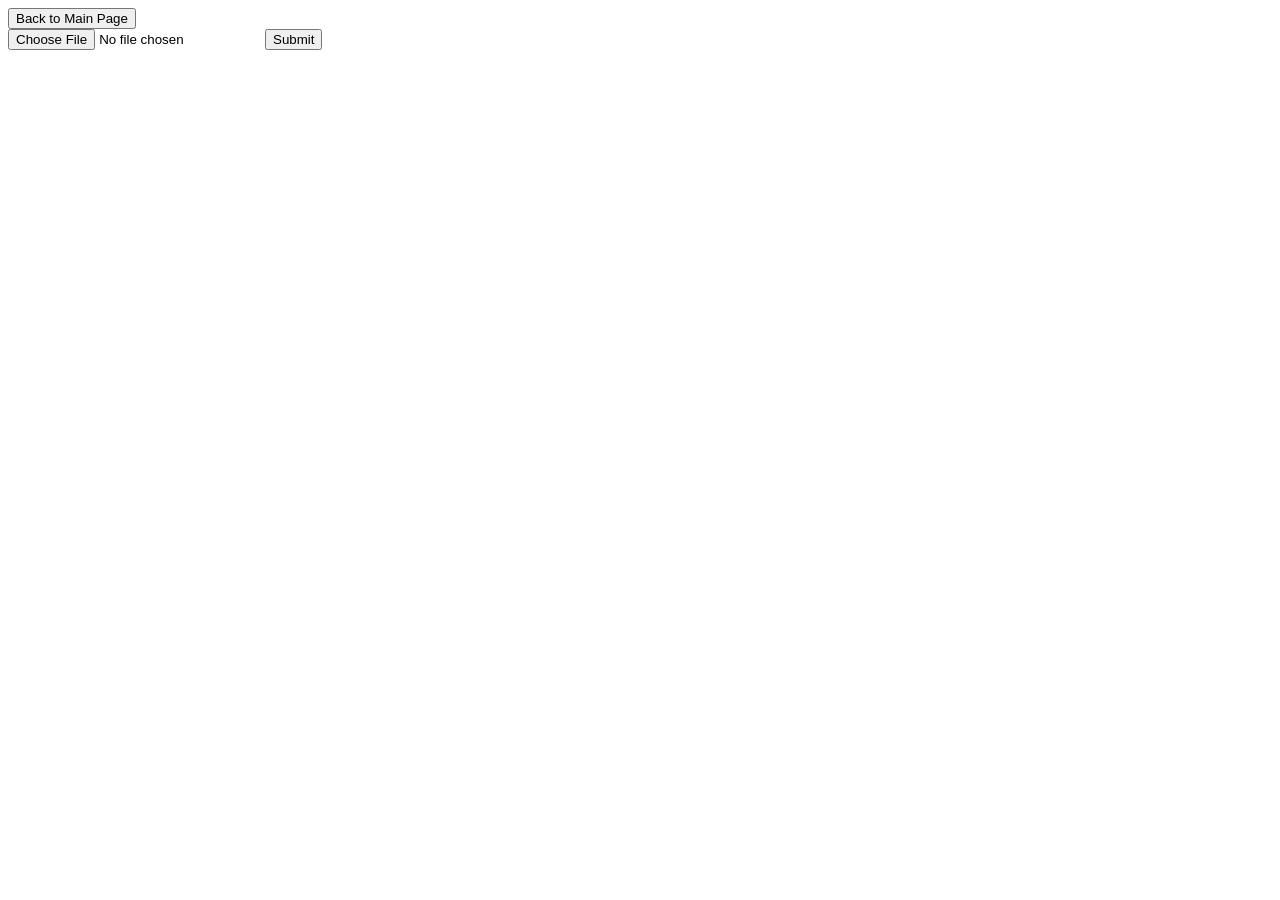
==== src/main/resources/static/csvupload.html @ 4ccd8f62 "Add page for CSV upload with navigation between two pages" ====
<!DOCTYPE html>
<html lang="en">
<head>
    <meta charset="UTF-8">
    <title>Upload CSV here</title>
    <script src="index.js"></script>
</head>
<body>
    <div id = "button">
        <button onclick="goToMainPage()">Back to Main Page</button>
    </div>

    <form action="/action_page.php">
        <input type="file" id="fileToLoad" name="filename">
        <input type="submit" onclick="loadCSV()">
    </form>

</body>
</html>
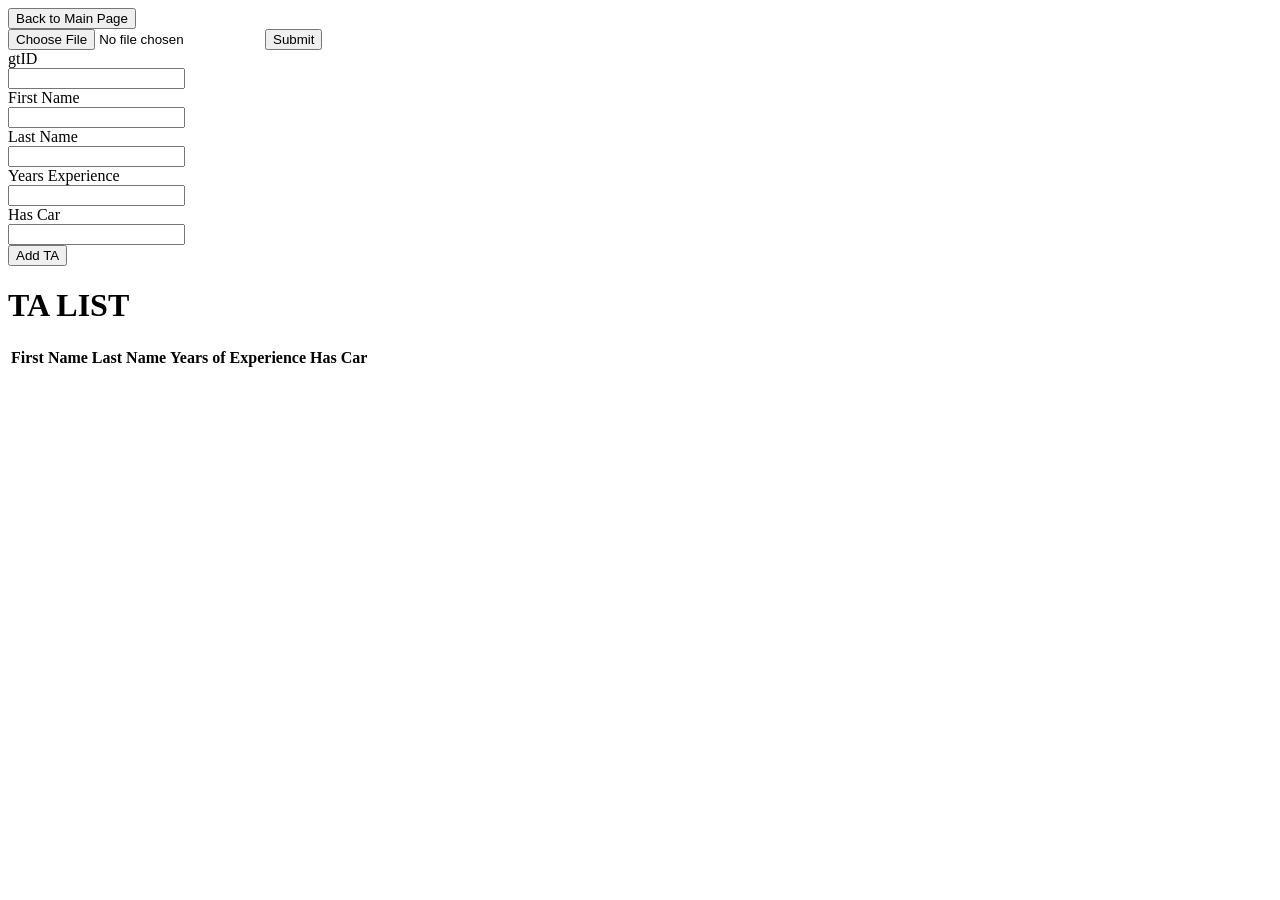
==== commit e1fc1d13: "Add page for CSV upload with navigation between two pages" ====
--- a/src/main/resources/static/csvupload.html
+++ b/src/main/resources/static/csvupload.html
@@ -14,6 +14,37 @@
         <input type="file" id="fileToLoad" name="filename">
         <input type="submit" onclick="loadCSV()">
     </form>
+</body>
 
-</body>
+<div>
+    <form id="newrequest" action="/new" method="post">
+        <label for="gtid">gtID</label><br>
+        <input type="text" id="gtid"><br>
+        <label for="firstName">First Name</label><br>
+        <input type="text" id="firstName"><br>
+        <label for="lastName">Last Name</label><br>
+        <input type="text" id="lastName"><br>
+        <label for="yearsExperience">Years Experience</label><br>
+        <input type="text" id="yearsExperience"><br>
+        <label for="hasCar">Has Car</label><br>
+        <input type="text" id="hasCar"><br>
+    </form>
+    <button onclick="postRequest()">Add TA</button>
+</div>
+
+<div style="display:table;">
+    <h1 class="display-3">TA LIST</h1>
+    <table class="table table-dark table-striped" id="tatable2">
+        <thead>
+        <tr>
+            <th scope="col">First Name</th>
+            <th scope="col">Last Name</th>
+            <th scope="col">Years of Experience</th>
+            <th scope="col">Has Car</th>
+        </tr>
+        </thead>
+        <tbody id="table-body">
+        </tbody>
+    </table>
+</div>
 </html>
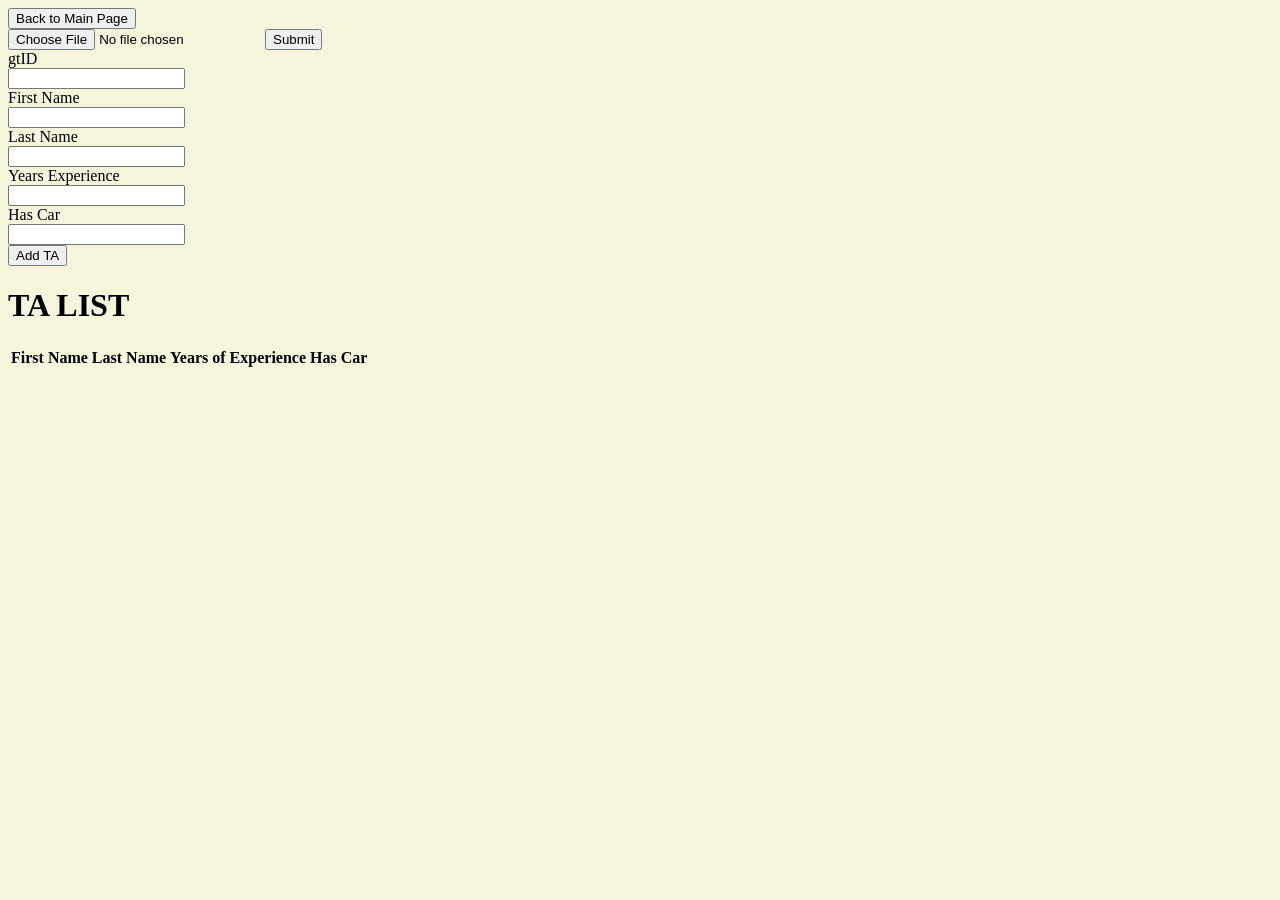
==== commit c3e7a3d3: "Added Style files Added style.css files to the HTML and changed the background color" ====
--- a/src/main/resources/static/csvupload.html
+++ b/src/main/resources/static/csvupload.html
@@ -1,50 +1,50 @@
 <!DOCTYPE html>
 <html lang="en">
-<head>
-    <meta charset="UTF-8">
+  <head>
+    <meta charset="UTF-8" />
     <title>Upload CSV here</title>
+    <link rel="stylesheet" href="./CSS/csvstyle.css" />
     <script src="index.js"></script>
-</head>
-<body>
-    <div id = "button">
-        <button onclick="goToMainPage()">Back to Main Page</button>
+  </head>
+  <body>
+    <div id="button">
+      <button onclick="goToMainPage()">Back to Main Page</button>
     </div>
 
     <form action="/action_page.php">
-        <input type="file" id="fileToLoad" name="filename">
-        <input type="submit" onclick="loadCSV()">
+      <input type="file" id="fileToLoad" name="filename" />
+      <input type="submit" onclick="loadCSV()" />
     </form>
-</body>
+  </body>
 
-<div>
+  <div>
     <form id="newrequest" action="/new" method="post">
-        <label for="gtid">gtID</label><br>
-        <input type="text" id="gtid"><br>
-        <label for="firstName">First Name</label><br>
-        <input type="text" id="firstName"><br>
-        <label for="lastName">Last Name</label><br>
-        <input type="text" id="lastName"><br>
-        <label for="yearsExperience">Years Experience</label><br>
-        <input type="text" id="yearsExperience"><br>
-        <label for="hasCar">Has Car</label><br>
-        <input type="text" id="hasCar"><br>
+      <label for="gtid">gtID</label><br />
+      <input type="text" id="gtid" /><br />
+      <label for="firstName">First Name</label><br />
+      <input type="text" id="firstName" /><br />
+      <label for="lastName">Last Name</label><br />
+      <input type="text" id="lastName" /><br />
+      <label for="yearsExperience">Years Experience</label><br />
+      <input type="text" id="yearsExperience" /><br />
+      <label for="hasCar">Has Car</label><br />
+      <input type="text" id="hasCar" /><br />
     </form>
     <button onclick="postRequest()">Add TA</button>
-</div>
+  </div>
 
-<div style="display:table;">
+  <div style="display: table">
     <h1 class="display-3">TA LIST</h1>
     <table class="table table-dark table-striped" id="tatable2">
-        <thead>
+      <thead>
         <tr>
-            <th scope="col">First Name</th>
-            <th scope="col">Last Name</th>
-            <th scope="col">Years of Experience</th>
-            <th scope="col">Has Car</th>
+          <th scope="col">First Name</th>
+          <th scope="col">Last Name</th>
+          <th scope="col">Years of Experience</th>
+          <th scope="col">Has Car</th>
         </tr>
-        </thead>
-        <tbody id="table-body">
-        </tbody>
+      </thead>
+      <tbody id="table-body"></tbody>
     </table>
-</div>
-</html>+  </div>
+</html>
--- a/src/main/resources/static/CSS/csvstyle.css
+++ b/src/main/resources/static/CSS/csvstyle.css
@@ -0,0 +1,3 @@
+body {
+    background-color: beige;
+}
